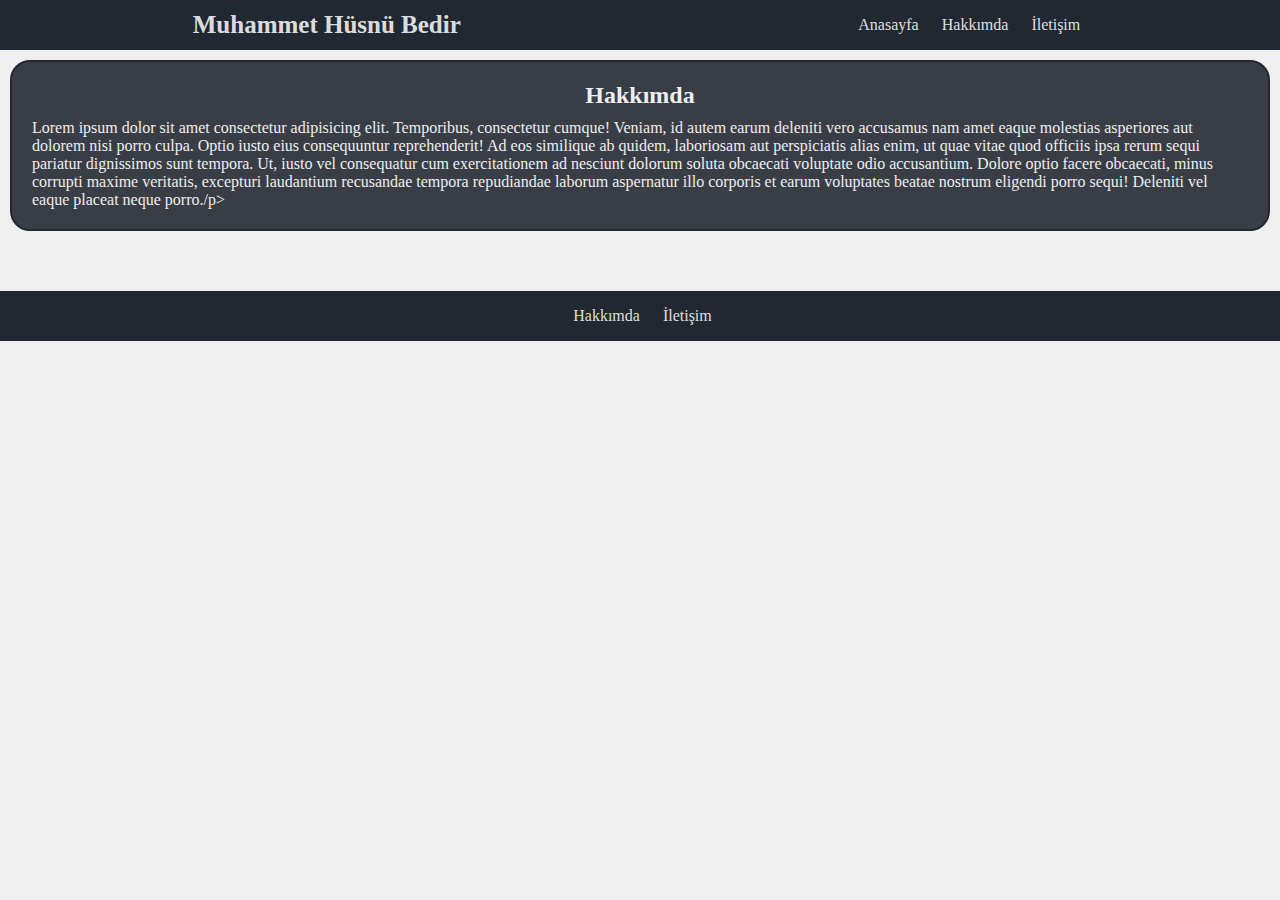
==== about-us.html @ 315185b3 "contact ve about sayfası eklendi" ====
<!DOCTYPE html>
<html lang="tr">
  <head>
    <meta charset="UTF-8" />
    <meta http-equiv="X-UA-Compatible" content="IE=edge" />
    <meta name="viewport" content="width=device-width, initial-scale=1.0" />
    <title>Hakkımda</title>
    <link rel="stylesheet" href=".//style.css" />
  </head>
  <body>
    <!-- Header Start-->
    <header>
      <nav>
        <h1>Muhammet Hüsnü Bedir</h1>
        <div class="button-nav">
          <a href="./index.html">Anasayfa</a>
          <a href="./about-us.html">Hakkımda</a>
          <a href="./contact.html">İletişim</a>
        </div>
      </nav>
    </header>
    <!-- Header End  -->
    <section>
      <article id="about">
        <h2>Hakkımda</h2>
        <p>
          Lorem ipsum dolor sit amet consectetur adipisicing elit. Temporibus,
          consectetur cumque! Veniam, id autem earum deleniti vero accusamus nam
          amet eaque molestias asperiores aut dolorem nisi porro culpa. Optio
          iusto eius consequuntur reprehenderit! Ad eos similique ab quidem,
          laboriosam aut perspiciatis alias enim, ut quae vitae quod officiis
          ipsa rerum sequi pariatur dignissimos sunt tempora. Ut, iusto vel
          consequatur cum exercitationem ad nesciunt dolorum soluta obcaecati
          voluptate odio accusantium. Dolore optio facere obcaecati, minus
          corrupti maxime veritatis, excepturi laudantium recusandae tempora
          repudiandae laborum aspernatur illo corporis et earum voluptates
          beatae nostrum eligendi porro sequi! Deleniti vel eaque placeat neque
          porro./p>
        </p>
      </article>
    </section>
        <!-- footer start -->
        <footer>
          <div class="footer">
    
            <div class="buttonfooter">
              <a href="./about-us.html">Hakkımda</a>
              <a href="./contact.html">İletişim</a>
            </div>
          </nav>
        </div>
        <!-- Footer End  -->
  </body>
</html>
---- style.css ----
* {
  padding: 0;
  margin: 0;
  box-sizing: border-box;
  text-decoration: none;
}
body {
  background-color: #eeee;
}

/* nav kısmı */

nav {
  display: flex;
  justify-content: space-around;
  align-items: center;
  background-color: #222831;
  position: fixed;
  width: 100%;
  height: 50px;
  color: #eeee;
  cursor: default;
  top: 0;
}
nav h1 {
  font-size: 25px;
}
nav a {
  margin-left: 5px;
  color: #eeee;
  padding: 7px;
}
nav a:hover {
  border: #00adb5 2px solid;
  border-radius: 10px;
  padding: 5px;
  background-color: #eeee;
  color: #393e46;
}

/* Hakkımda kısmı */

#about {
  margin: 60px 10px;
  color: #eeeeee;
  background-color: #393e46;
  padding: 20px;
  border: #222831 2px solid;
  border-radius: 20px;
  display: flex;
  flex-direction: column;
  align-items: center;
}

/* Hobilerim kısmı */

#hobbies {
  margin: 0px 10px;
  color: #eeeeee;
  background-color: #393e46;
  padding: 20px;
  border: #222831 2px solid;
  border-radius: 20px;
  display: flex;
  flex-direction: column;
  align-items: center;
}
h2 {
  padding-bottom: 10px;
}
#tvseries {
  margin: 60px 10px;
  color: #eeeeee;
  background-color: #393e46;
  padding: 20px;
  border: #222831 2px solid;
  border-radius: 20px;
  display: flex;
  flex-direction: column;
  align-items: center;
}
.doctorpic {
  width: 100%;
}
.margin {
  margin: 5px 20px;
}

/* footer kısmı */
.footer {
  display: flex;
  justify-content: space-around;
  align-items: center;
  background-color: #222831;
  width: 100%;
  height: 50px;
  color: #eeee;
  bottom: 0;
}
.footer a {
  margin-left: 5px;
  color: #eeee;
  padding: 7px;
}
.footer a:hover {
  border: #00adb5 2px solid;
  border-radius: 10px;
  padding: 5px;
  background-color: #eeee;
  color: #393e46;
}

/* iletişim sayfası link için */
.contact a {
  color: #eeeeee;
}
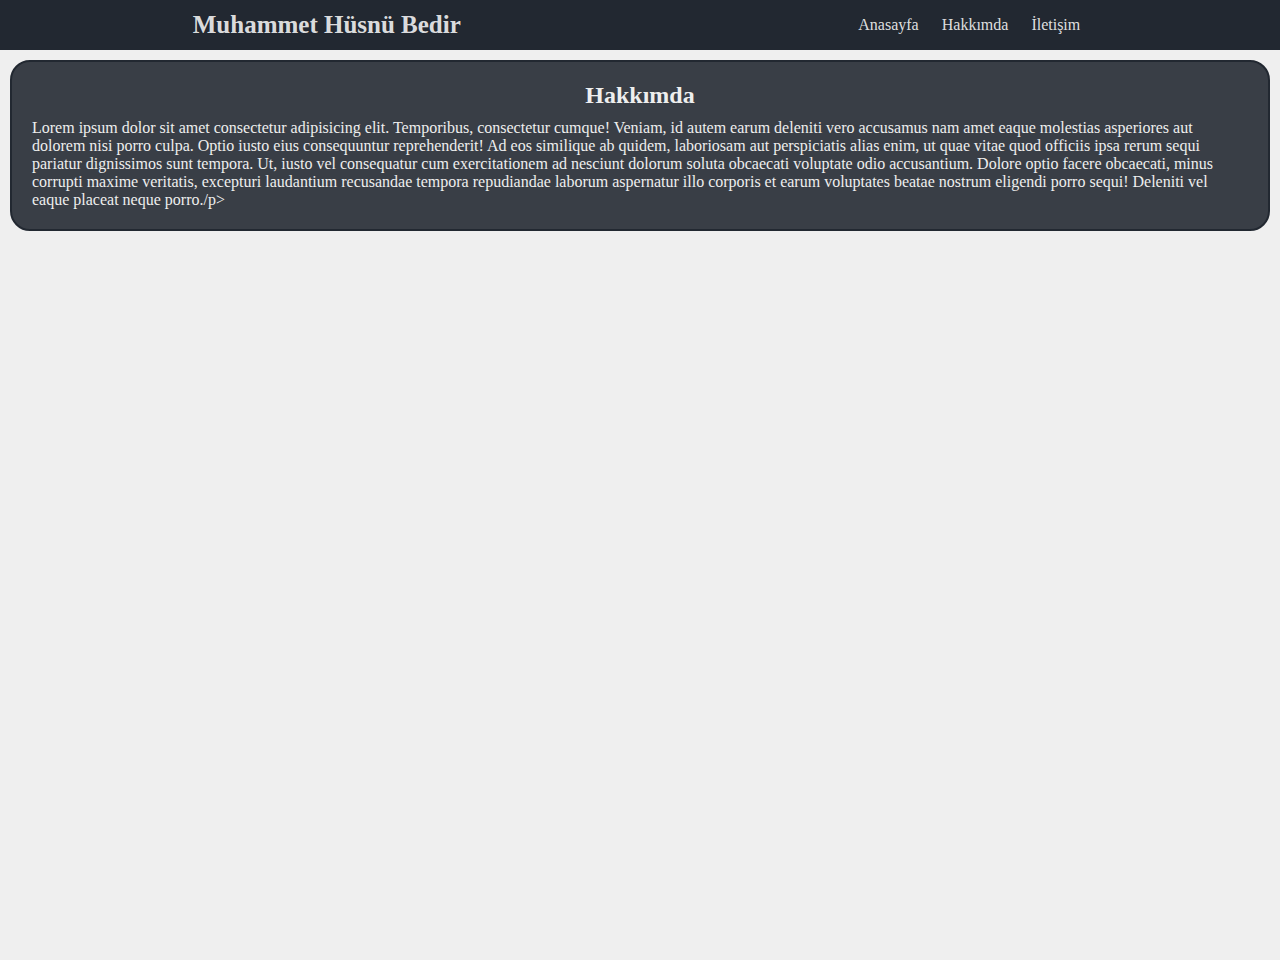
==== commit c5e05b46: "footer kaldırıldı" ====
--- a/about-us.html
+++ b/about-us.html
@@ -39,16 +39,5 @@
         </p>
       </article>
     </section>
-        <!-- footer start -->
-        <footer>
-          <div class="footer">
-    
-            <div class="buttonfooter">
-              <a href="./about-us.html">Hakkımda</a>
-              <a href="./contact.html">İletişim</a>
-            </div>
-          </nav>
-        </div>
-        <!-- Footer End  -->
   </body>
 </html>
--- a/style.css
+++ b/style.css
@@ -6,6 +6,7 @@
 }
 body {
   background-color: #eeee;
+  min-height: 100vh;
 }
 
 /* nav kısmı */
@@ -86,30 +87,6 @@
   margin: 5px 20px;
 }
 
-/* footer kısmı */
-.footer {
-  display: flex;
-  justify-content: space-around;
-  align-items: center;
-  background-color: #222831;
-  width: 100%;
-  height: 50px;
-  color: #eeee;
-  bottom: 0;
-}
-.footer a {
-  margin-left: 5px;
-  color: #eeee;
-  padding: 7px;
-}
-.footer a:hover {
-  border: #00adb5 2px solid;
-  border-radius: 10px;
-  padding: 5px;
-  background-color: #eeee;
-  color: #393e46;
-}
-
 /* iletişim sayfası link için */
 .contact a {
   color: #eeeeee;
